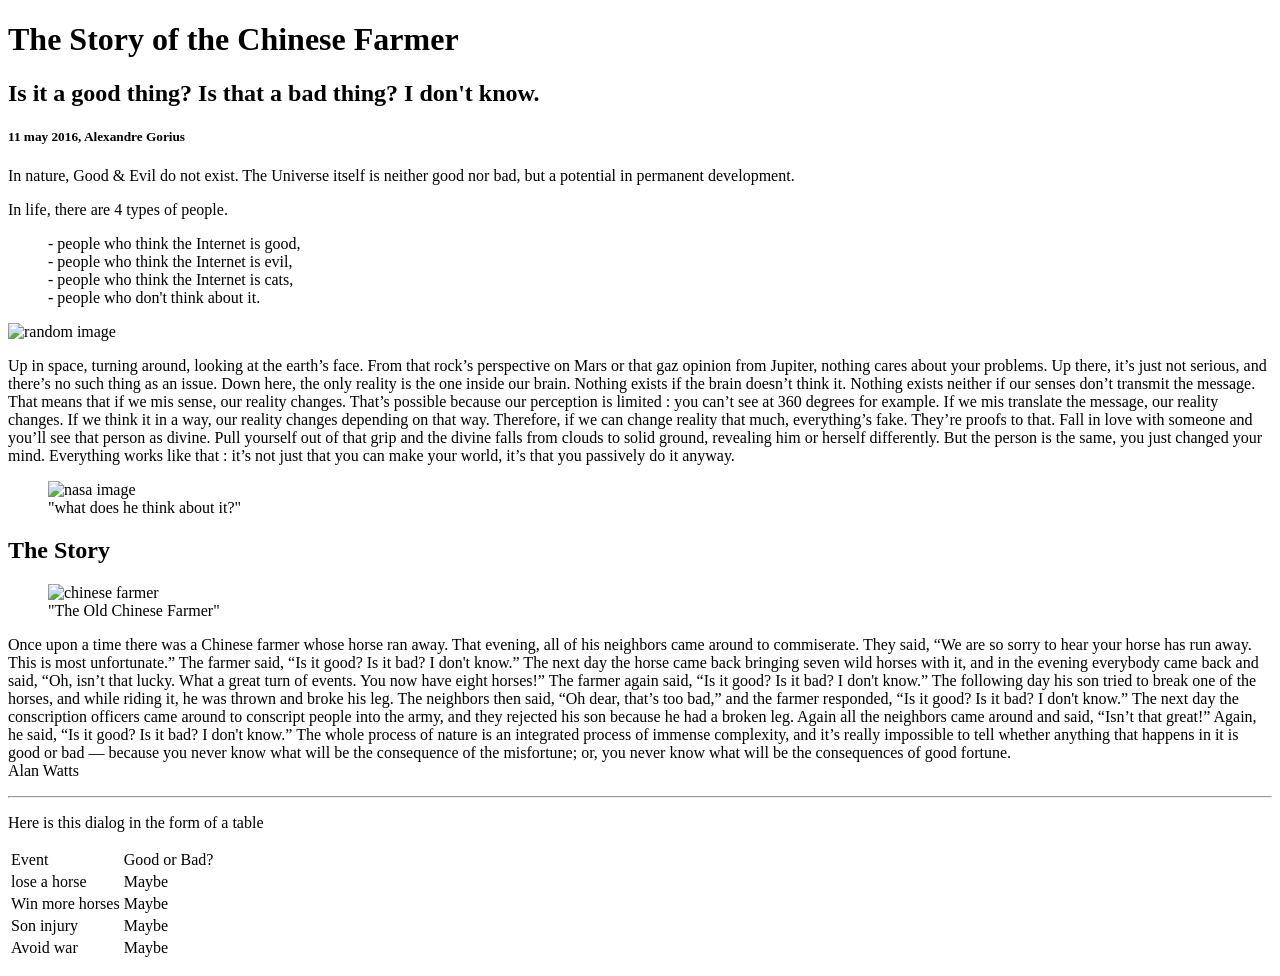
==== 3html.html @ 1a1240c6 "html file" ====
<!DOCTYPE html>
<html>
     <head>
        <meta charset="utf-8">
        <link rel="stylesheet" href="3css.css">
        
        <title>The Story of the Chinese Farmer</title>
     </head>
     <body>
        <header>
            <h1>The Story of the Chinese Farmer</h1>
            <h2>Is it a good thing? Is that a bad thing? I don't know.</h2>
            <h5>11 may 2016, Alexandre Gorius</h5>
        </header>
        <p>In nature, Good & Evil do not exist. The Universe itself is neither good nor bad, but a potential in permanent development.
        </p>
        <p>In life, there are 4 types of people.
            <ul style="list-style-type:none;">
                <li>- people who think the Internet is good,</li>
                <li>- people who think the Internet is evil,</li>
                <li>- people who think the Internet is cats,</li>
                <li>- people who don't think about it.</li>
            </ul>
            <img src="https://cdn-images-1.medium.com/max/1000/1*2PCmLZyzQaF2pyKYkSTFpA.jpeg" alt="random image" width="100%">
        <p>
            Up in space, turning around, looking at the earth’s face. From that rock’s perspective on Mars or that gaz opinion from Jupiter, nothing cares about your problems. Up there, it’s just not serious, and there’s no such thing as an issue.

            Down here, the only reality is the one inside our brain. Nothing exists if the brain doesn’t think it. Nothing exists neither if our senses don’t transmit the message. That means that if we mis sense, our reality changes. That’s possible because our perception is limited : you can’t see at 360 degrees for example. If we mis translate the message, our reality changes. If we think it in a way, our reality changes depending on that way. Therefore, if we can change reality that much, everything’s fake.

            They’re proofs to that. Fall in love with someone and you’ll see that person as divine. Pull yourself out of that grip and the divine falls from clouds to solid ground, revealing him or herself differently. But the person is the same, you just changed your mind. Everything works like that : it’s not just that you can make your world, it’s that you passively do it anyway.
        </p>
        <figure>
         <img src="http://static2.businessinsider.com/image/52fe8230eab8ea4275063b89/nasa-has-determined-where-the-mysterious-jelly-doughnut-rock-on-mars-came-from.jpg" alt="nasa image" width="100%">
         <figcaption>"what does he think about it?"</figcaption>
        </figure>
        <h2>The Story</h2>
        <figure>
            <img src="https://cdn-images-1.medium.com/max/800/1*IQqkmPXYZuJViY5p-ymk0A.jpeg" alt="chinese farmer" width="100%">
            <figcaption>"The Old Chinese Farmer"</figcaption>
        </figure>
        <p>
                Once upon a time there was a Chinese farmer whose horse ran away. That evening, all of his neighbors came around to commiserate. They said, “We are so sorry to hear your horse has run away. This is most unfortunate.” The farmer said, “Is it good? Is it bad? I don't know.” The next day the horse came back bringing seven wild horses with it, and in the evening everybody came back and said, “Oh, isn’t that lucky. What a great turn of events. You now have eight horses!” The farmer again said, “Is it good? Is it bad? I don't know.” 

                The following day his son tried to break one of the horses, and while riding it, he was thrown and broke his leg. The neighbors then said, “Oh dear, that’s too bad,” and the farmer responded, “Is it good? Is it bad? I don't know.” The next day the conscription officers came around to conscript people into the army, and they rejected his son because he had a broken leg. Again all the neighbors came around and said, “Isn’t that great!” Again, he said, “Is it good? Is it bad? I don't know.”
                
                The whole process of nature is an integrated process of immense complexity, and it’s really impossible to tell whether anything that happens in it is good or bad — because you never know what will be the consequence of the misfortune; or, you never know what will be the consequences of good fortune.
                
                <br> Alan Watts
        </p>
        <hr>
     <p>
            Here is this dialog in the form of a table
        <table>
            <tr>
                <td>Event</td>
                <td>Good or Bad?</td>
            </tr>
            <tr>
                <td>lose a horse</td>
                <td>Maybe</td>
            </tr>
            <tr>
                <td>Win more horses</td>
                <td>Maybe</td>
            </tr>
            <td>Son injury</td>
            <td>Maybe</td>
            <tr>
                <td> Avoid war</td>
                <td>Maybe</td>
            </tr>
        </table>
    </p>
     </body>
</html>
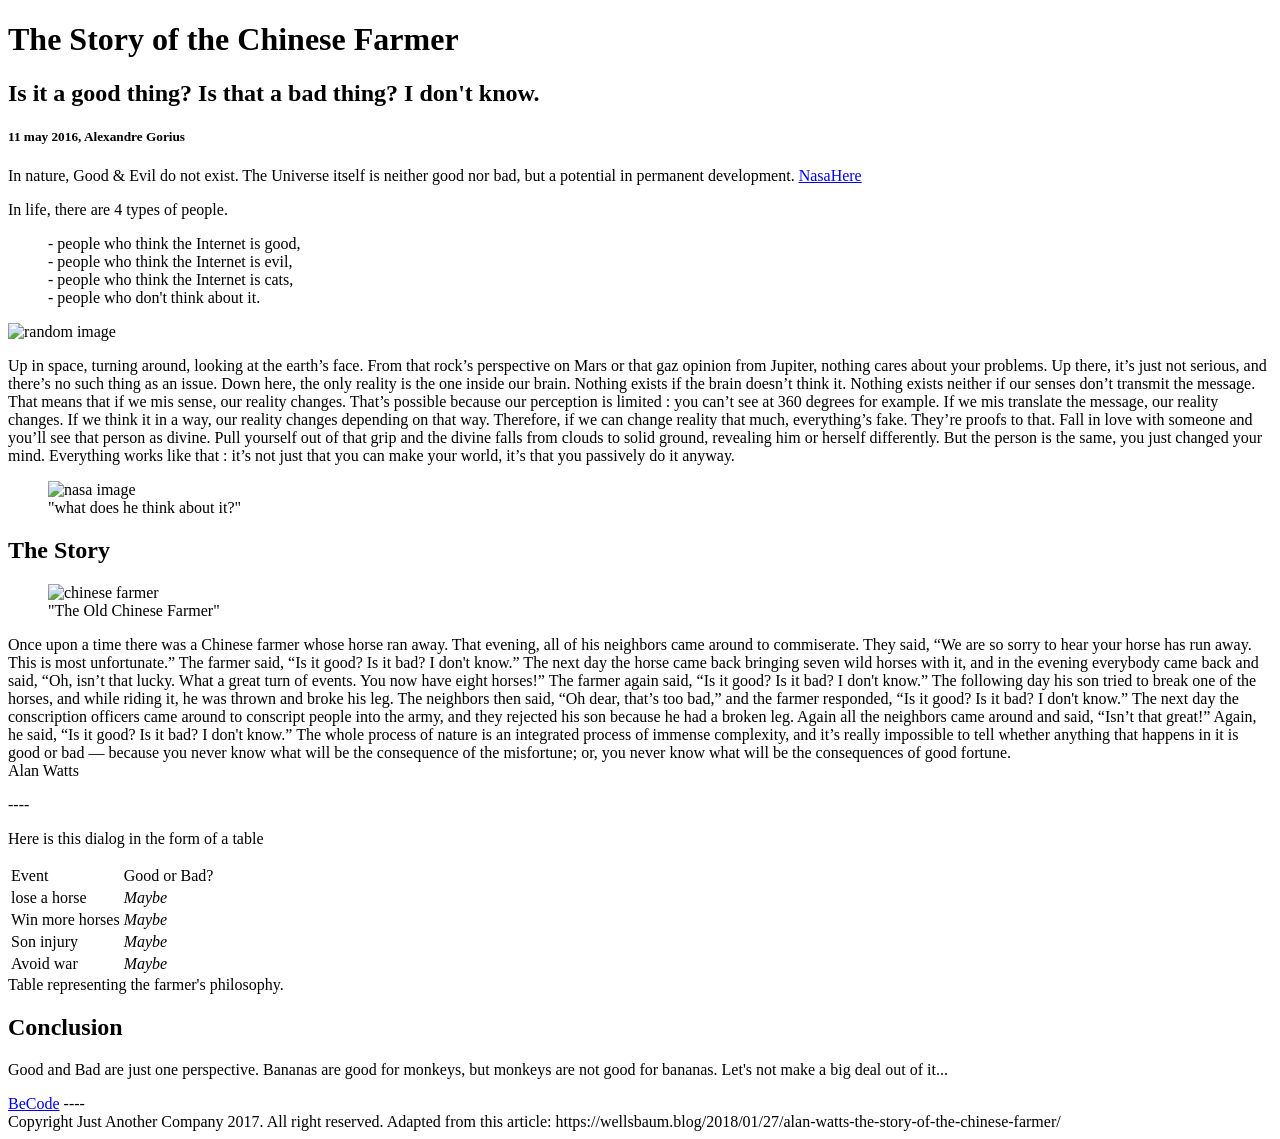
==== commit 77b80e27: "exercicessurhtml" ====
--- a/3html.html
+++ b/3html.html
@@ -13,6 +13,7 @@
             <h5>11 may 2016, Alexandre Gorius</h5>
         </header>
         <p>In nature, Good & Evil do not exist. The Universe itself is neither good nor bad, but a potential in permanent development.
+            <a href="https://www.nasa.gov/multimedia/imagegallery/iotd.html" target="_blank">NasaHere</a>
         </p>
         <p>In life, there are 4 types of people.
             <ul style="list-style-type:none;">
@@ -38,7 +39,7 @@
             <img src="https://cdn-images-1.medium.com/max/800/1*IQqkmPXYZuJViY5p-ymk0A.jpeg" alt="chinese farmer" width="100%">
             <figcaption>"The Old Chinese Farmer"</figcaption>
         </figure>
-        <p>
+        <p class="bad">
                 Once upon a time there was a Chinese farmer whose horse ran away. That evening, all of his neighbors came around to commiserate. They said, “We are so sorry to hear your horse has run away. This is most unfortunate.” The farmer said, “Is it good? Is it bad? I don't know.” The next day the horse came back bringing seven wild horses with it, and in the evening everybody came back and said, “Oh, isn’t that lucky. What a great turn of events. You now have eight horses!” The farmer again said, “Is it good? Is it bad? I don't know.” 
 
                 The following day his son tried to break one of the horses, and while riding it, he was thrown and broke his leg. The neighbors then said, “Oh dear, that’s too bad,” and the farmer responded, “Is it good? Is it bad? I don't know.” The next day the conscription officers came around to conscript people into the army, and they rejected his son because he had a broken leg. Again all the neighbors came around and said, “Isn’t that great!” Again, he said, “Is it good? Is it bad? I don't know.”
@@ -47,7 +48,7 @@
                 
                 <br> Alan Watts
         </p>
-        <hr>
+        ----
      <p>
             Here is this dialog in the form of a table
         <table>
@@ -57,19 +58,29 @@
             </tr>
             <tr>
                 <td>lose a horse</td>
-                <td>Maybe</td>
+                <td><em>Maybe</em></td>
             </tr>
             <tr>
                 <td>Win more horses</td>
-                <td>Maybe</td>
+                <td><em>Maybe</em></td>
             </tr>
             <td>Son injury</td>
-            <td>Maybe</td>
+            <td><em>Maybe</em></td>
             <tr>
                 <td> Avoid war</td>
-                <td>Maybe</td>
+                <td><em>Maybe</em></td>
             </tr>
         </table>
+        Table representing the farmer's philosophy.
     </p>
+    <h2>Conclusion</h2>
+    <p class="good">
+        Good and Bad are just one perspective. Bananas are good for monkeys, but monkeys are not good for bananas. Let's not make a big deal out of it...
+    </p>
+    <a href="https://www.becode.org/" target="_blank">BeCode</a>
+    ----
+    <footer>
+    Copyright Just Another Company 2017. All right reserved. Adapted from this article: https://wellsbaum.blog/2018/01/27/alan-watts-the-story-of-the-chinese-farmer/
+    </footer>
      </body>
 </html>
--- a/3css.css
+++ b/3css.css
@@ -0,0 +1,2 @@
+body { 
+}
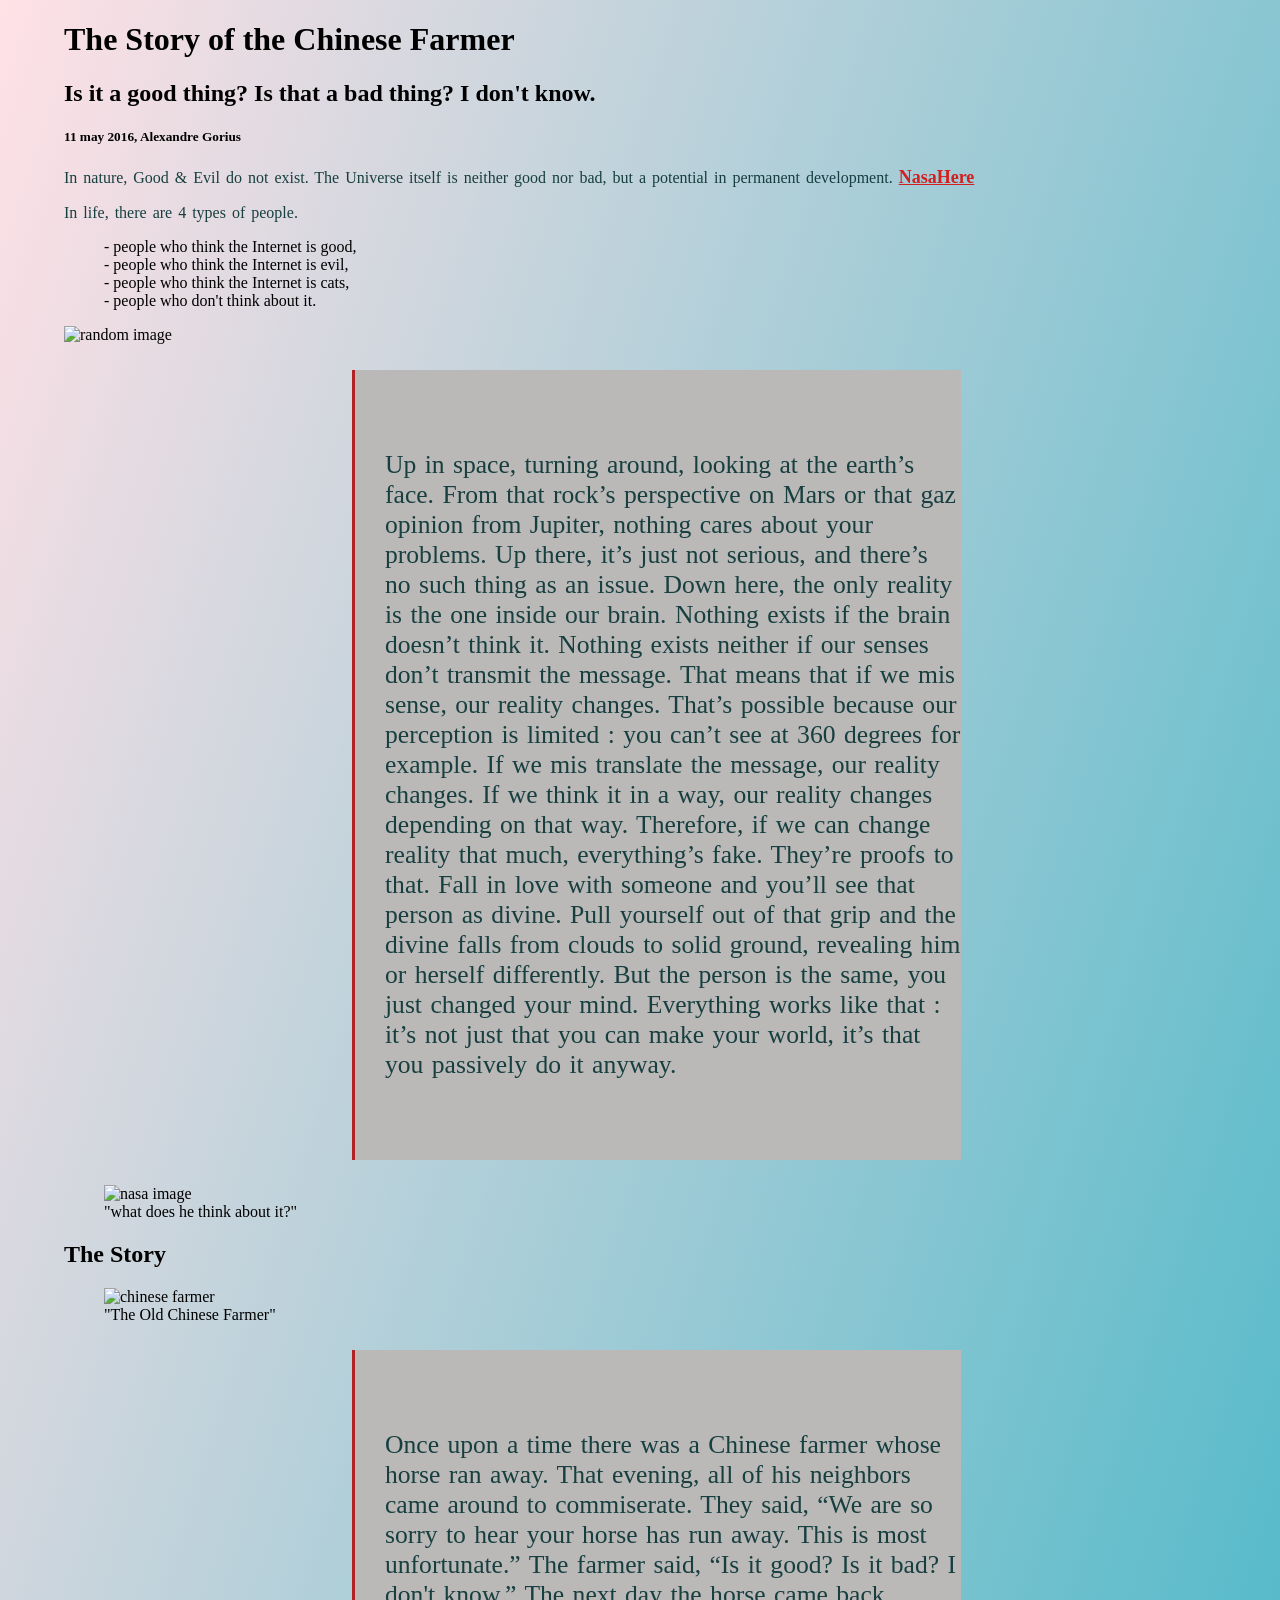
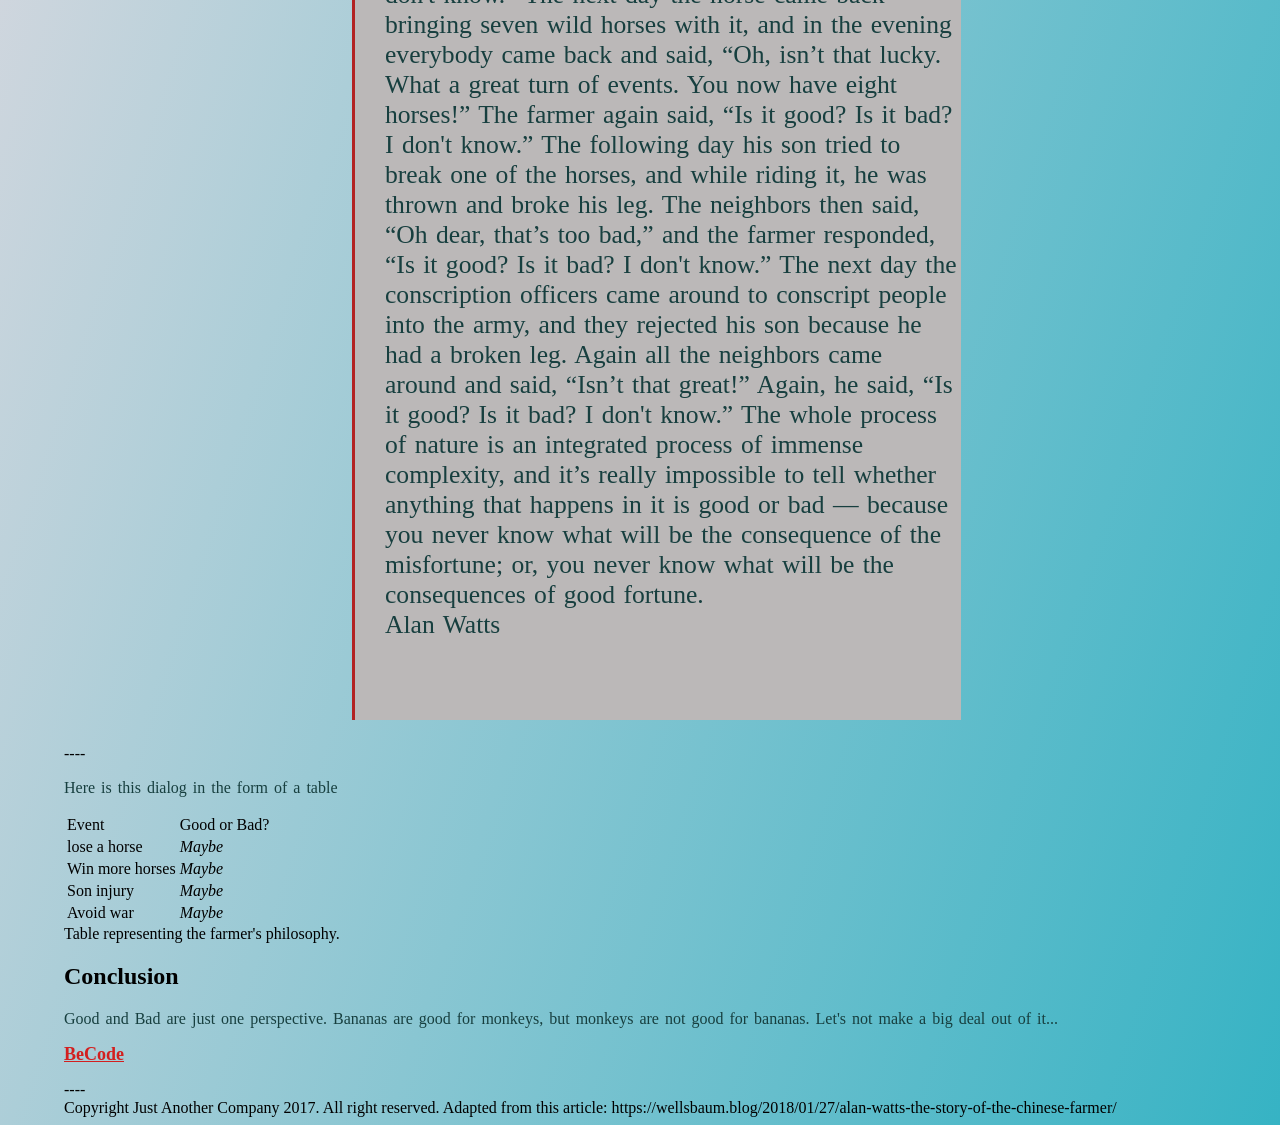
==== commit 196ee450: "html now" ====
--- a/3html.html
+++ b/3html.html
@@ -6,14 +6,14 @@
         
         <title>The Story of the Chinese Farmer</title>
      </head>
-     <body>
+     <body> 
         <header>
             <h1>The Story of the Chinese Farmer</h1>
             <h2>Is it a good thing? Is that a bad thing? I don't know.</h2>
             <h5>11 may 2016, Alexandre Gorius</h5>
         </header>
         <p>In nature, Good & Evil do not exist. The Universe itself is neither good nor bad, but a potential in permanent development.
-            <a href="https://www.nasa.gov/multimedia/imagegallery/iotd.html" target="_blank">NasaHere</a>
+            <a href="https://www.nasa.gov/multimedia/imagegallery/iotd.html" target="_blank" title="Here we have some gold">NasaHere</a>
         </p>
         <p>In life, there are 4 types of people.
             <ul style="list-style-type:none;">
@@ -23,7 +23,7 @@
                 <li>- people who don't think about it.</li>
             </ul>
             <img src="https://cdn-images-1.medium.com/max/1000/1*2PCmLZyzQaF2pyKYkSTFpA.jpeg" alt="random image" width="100%">
-        <p>
+        <p class="wise">
             Up in space, turning around, looking at the earth’s face. From that rock’s perspective on Mars or that gaz opinion from Jupiter, nothing cares about your problems. Up there, it’s just not serious, and there’s no such thing as an issue.
 
             Down here, the only reality is the one inside our brain. Nothing exists if the brain doesn’t think it. Nothing exists neither if our senses don’t transmit the message. That means that if we mis sense, our reality changes. That’s possible because our perception is limited : you can’t see at 360 degrees for example. If we mis translate the message, our reality changes. If we think it in a way, our reality changes depending on that way. Therefore, if we can change reality that much, everything’s fake.
@@ -77,7 +77,9 @@
     <p class="good">
         Good and Bad are just one perspective. Bananas are good for monkeys, but monkeys are not good for bananas. Let's not make a big deal out of it...
     </p>
-    <a href="https://www.becode.org/" target="_blank">BeCode</a>
+    <p><a href="https://www.becode.org/" target="_blank" title="Here is the Holy Grail">BeCode</a>
+    </p>
+
     ----
     <footer>
     Copyright Just Another Company 2017. All right reserved. Adapted from this article: https://wellsbaum.blog/2018/01/27/alan-watts-the-story-of-the-chinese-farmer/
--- a/3css.css
+++ b/3css.css
@@ -1,2 +1,17 @@
-body { 
-}+
+p { font-family: serif; word-spacing: 2px; color: rgb(23, 63, 63)}
+a { font-weight: bold; font-size: large; color: rgb(211, 31, 31) }
+a:hover {color: lightcoral}
+a:visited {color: midnightblue}
+body {width: 90%; margin-left: auto; margin-right: auto;
+   background-color: #FFE1E6; 
+background: linear-gradient(108deg, rgb(255, 225, 230), rgb(54, 179, 196));
+}   
+.bad { width: 50%; margin-left: 25%; margin-right: 25%;
+ font-size: 160%; background-color: rgb(187, 184, 184); 
+ border-left: 3px solid firebrick; padding-left: 30px;
+  padding-top: 80px; padding-bottom: 80px;}
+.wise { width: 50%; margin-left: 25%; margin-right: 25%;
+ font-size: 160%; background-color: rgb(187, 184, 184); 
+ border-left: 3px solid firebrick; padding-left: 30px;
+  padding-top: 80px; padding-bottom: 80px;}
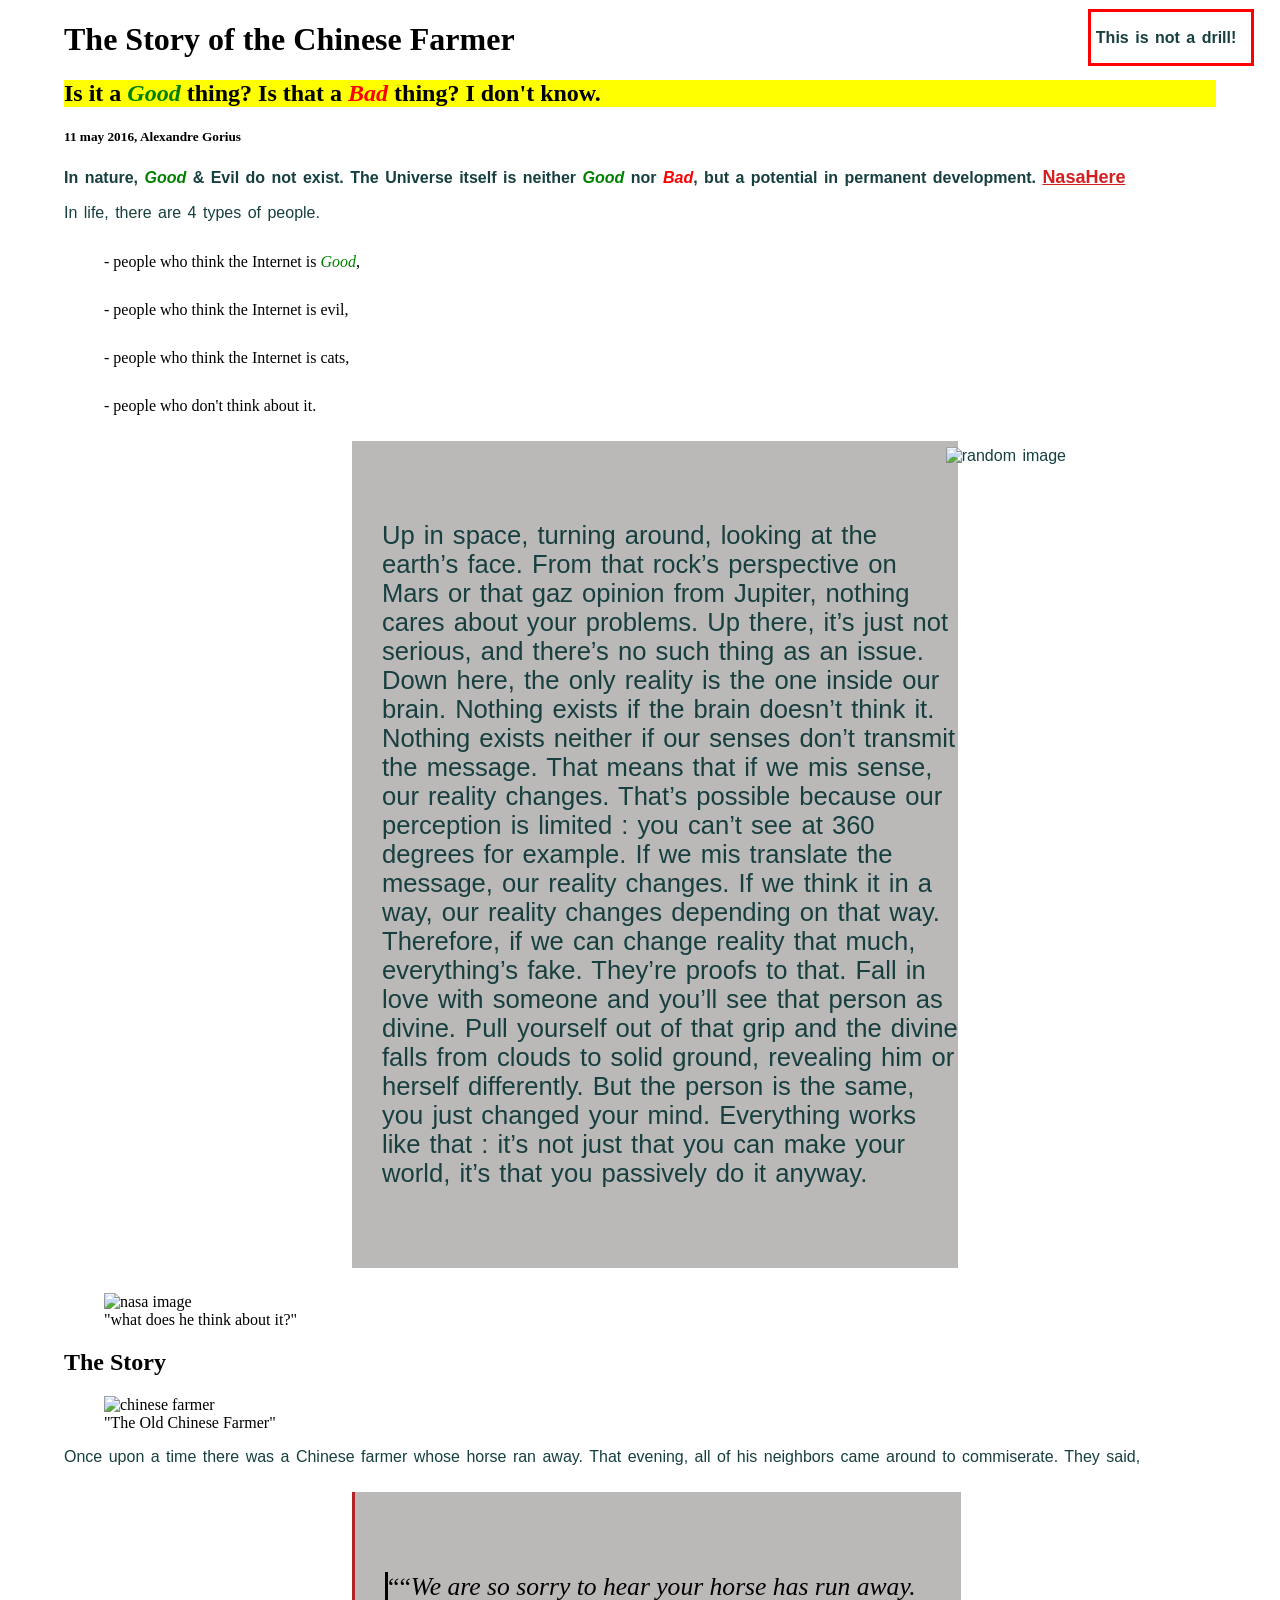
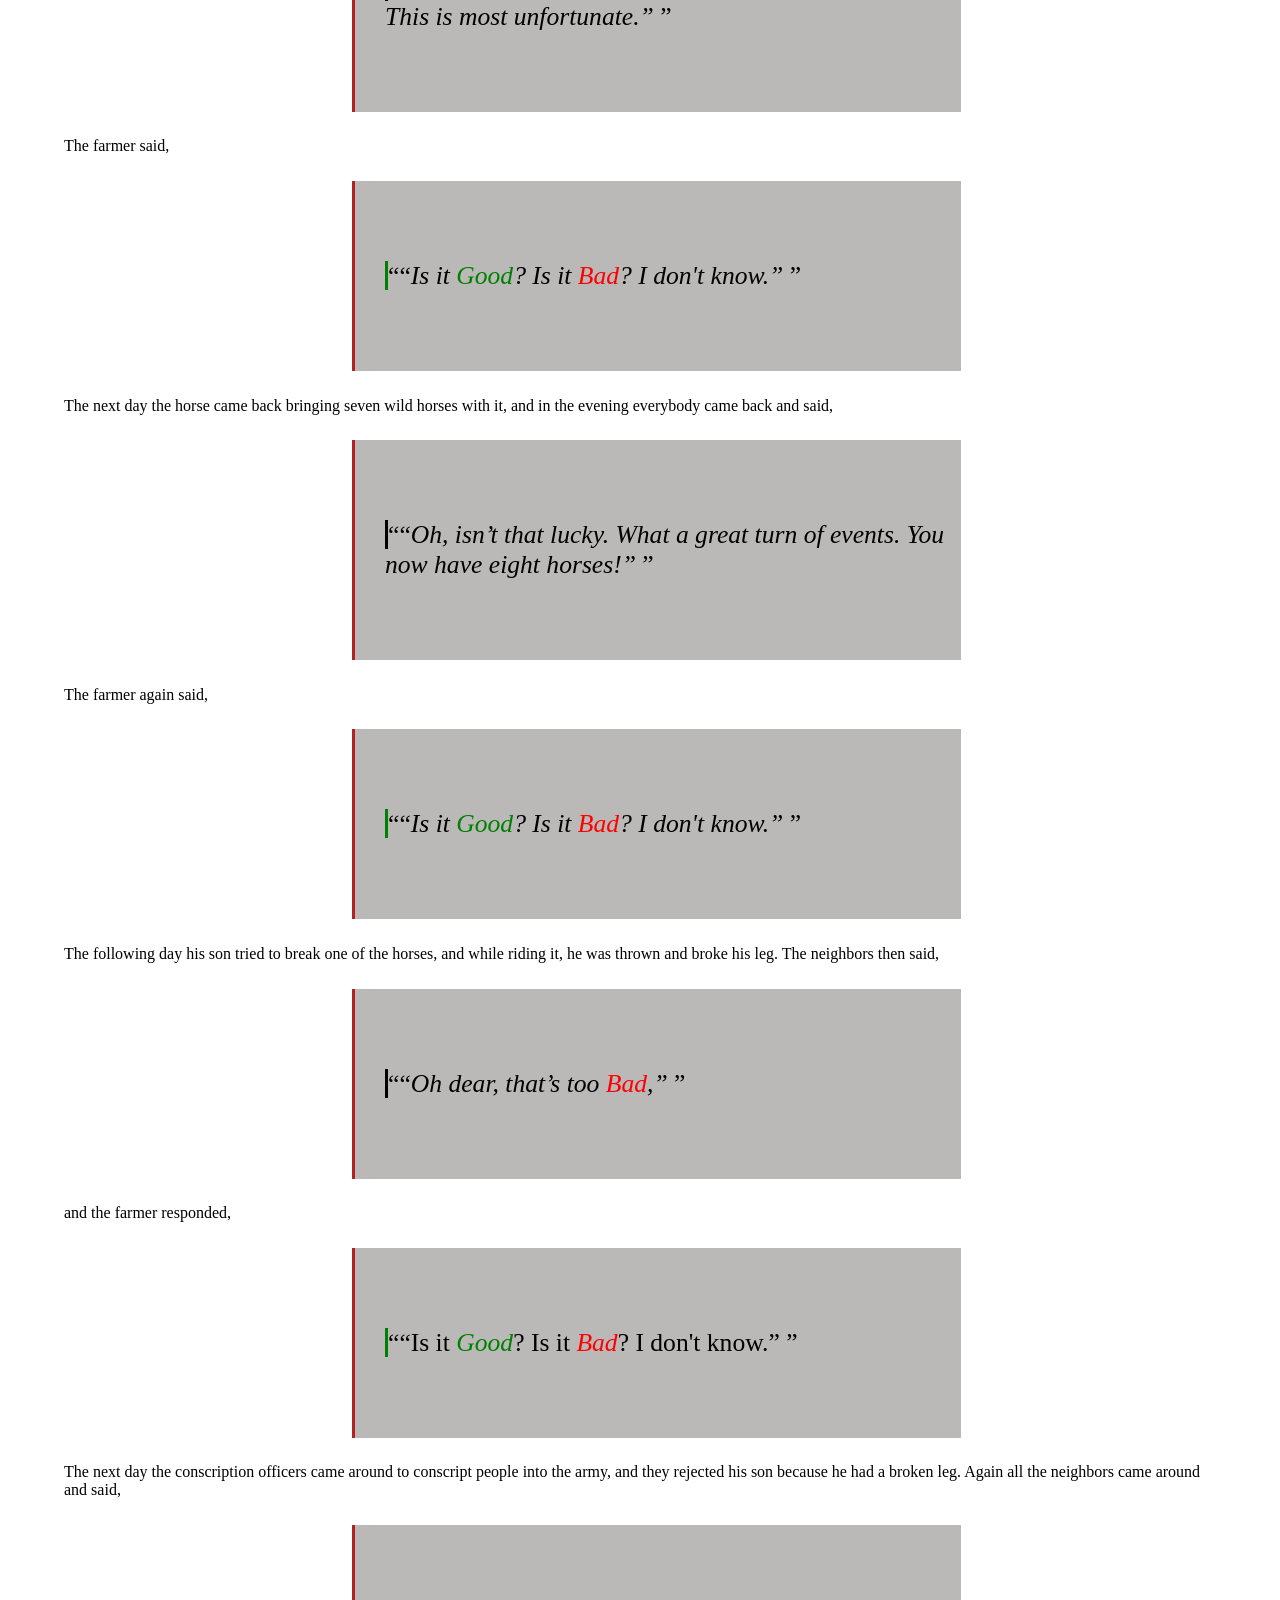
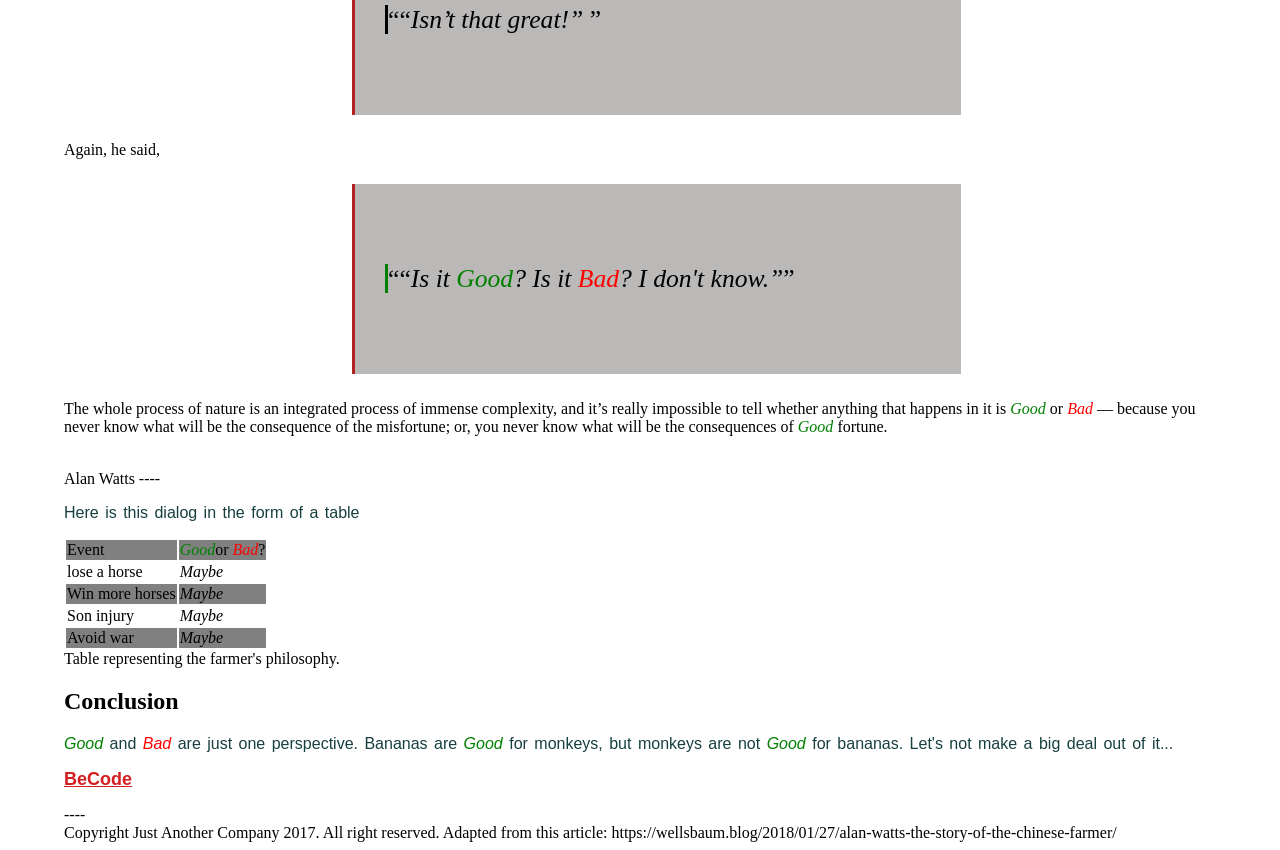
==== commit 3f0be0b0: "latest html" ====
--- a/3html.html
+++ b/3html.html
@@ -1,88 +1,119 @@
 <!DOCTYPE html>
-<html>
+<html lang="en">
      <head>
         <meta charset="utf-8">
         <link rel="stylesheet" href="3css.css">
-        
         <title>The Story of the Chinese Farmer</title>
      </head>
      <body> 
         <header>
             <h1>The Story of the Chinese Farmer</h1>
-            <h2>Is it a good thing? Is that a bad thing? I don't know.</h2>
-            <h5>11 may 2016, Alexandre Gorius</h5>
+             <h2>Is it a <em class="good">Good</em> thing? Is that a <em class="bad">Bad</em> thing? I don't know.</h2>
+                <h5>11 may 2016, Alexandre Gorius</h5>
         </header>
-        <p>In nature, Good & Evil do not exist. The Universe itself is neither good nor bad, but a potential in permanent development.
-            <a href="https://www.nasa.gov/multimedia/imagegallery/iotd.html" target="_blank" title="Here we have some gold">NasaHere</a>
+        <aside class="notif">
+            <p>This is not a drill!</p>
+        </aside>
+        <p><b>In nature, <em class="good">Good</em> & Evil do not exist. The Universe itself is neither <em class="good">Good</em> nor <em class="bad">Bad</em>, but a potential in permanent development.
+            <a href="https://www.nasa.gov/multimedia/imagegallery/iotd.html" target="_blank" title="Here we have some gold">NasaHere</a></b>
         </p>
         <p>In life, there are 4 types of people.
             <ul style="list-style-type:none;">
-                <li>- people who think the Internet is good,</li>
-                <li>- people who think the Internet is evil,</li>
-                <li>- people who think the Internet is cats,</li>
+                <li class="yeah">- people who think the Internet is <em class="good">Good</em>,</li>
+                <li class="nope">- people who think the Internet is evil,</li>
+                <li class="cats">- people who think the Internet is cats,</li>
                 <li>- people who don't think about it.</li>
             </ul>
-            <img src="https://cdn-images-1.medium.com/max/1000/1*2PCmLZyzQaF2pyKYkSTFpA.jpeg" alt="random image" width="100%">
-        <p class="wise">
+        <p class="image">
+            <img src="https://cdn-images-1.medium.com/max/1000/1*2PCmLZyzQaF2pyKYkSTFpA.jpeg" alt="random image" width="25%" >
+        </p>
+        <p class="wise">   
             Up in space, turning around, looking at the earth’s face. From that rock’s perspective on Mars or that gaz opinion from Jupiter, nothing cares about your problems. Up there, it’s just not serious, and there’s no such thing as an issue.
 
             Down here, the only reality is the one inside our brain. Nothing exists if the brain doesn’t think it. Nothing exists neither if our senses don’t transmit the message. That means that if we mis sense, our reality changes. That’s possible because our perception is limited : you can’t see at 360 degrees for example. If we mis translate the message, our reality changes. If we think it in a way, our reality changes depending on that way. Therefore, if we can change reality that much, everything’s fake.
 
             They’re proofs to that. Fall in love with someone and you’ll see that person as divine. Pull yourself out of that grip and the divine falls from clouds to solid ground, revealing him or herself differently. But the person is the same, you just changed your mind. Everything works like that : it’s not just that you can make your world, it’s that you passively do it anyway.
         </p>
+        <p class="image">
         <figure>
-         <img src="http://static2.businessinsider.com/image/52fe8230eab8ea4275063b89/nasa-has-determined-where-the-mysterious-jelly-doughnut-rock-on-mars-came-from.jpg" alt="nasa image" width="100%">
-         <figcaption>"what does he think about it?"</figcaption>
+            <img src="http://static2.businessinsider.com/image/52fe8230eab8ea4275063b89/nasa-has-determined-where-the-mysterious-jelly-doughnut-rock-on-mars-came-from.jpg" alt="nasa image" width="25%">
+             <figcaption>"what does he think about it?"</figcaption>
         </figure>
+        </p>
         <h2>The Story</h2>
+        <p class="image">
         <figure>
-            <img src="https://cdn-images-1.medium.com/max/800/1*IQqkmPXYZuJViY5p-ymk0A.jpeg" alt="chinese farmer" width="100%">
-            <figcaption>"The Old Chinese Farmer"</figcaption>
+            <img src="https://cdn-images-1.medium.com/max/800/1*IQqkmPXYZuJViY5p-ymk0A.jpeg" alt="chinese farmer" width="25%">
+              <figcaption>"The Old Chinese Farmer"</figcaption>
         </figure>
-        <p class="bad">
-                Once upon a time there was a Chinese farmer whose horse ran away. That evening, all of his neighbors came around to commiserate. They said, “We are so sorry to hear your horse has run away. This is most unfortunate.” The farmer said, “Is it good? Is it bad? I don't know.” The next day the horse came back bringing seven wild horses with it, and in the evening everybody came back and said, “Oh, isn’t that lucky. What a great turn of events. You now have eight horses!” The farmer again said, “Is it good? Is it bad? I don't know.” 
+        </p>
+        <p>
+                Once upon a time there was a Chinese farmer whose horse ran away. That evening, all of his neighbors came around to commiserate. They said, 
+                  <blockquote>
+                    <q class="vill">“<i>We are so sorry to hear your horse has run away. This is most unfortunate.” </i> </q></blockquote>
+                The farmer said, 
+                  <blockquote>
+                    <q class="farmer">“<i>Is it <em class="good">Good</em>? Is it <em class="bad">Bad</em>? I don't know.”</i> </q></blockquote>
+                The next day the horse came back bringing seven wild horses with it, and in the evening everybody came back and said, 
+                  <blockquote>
+                    <q class="vill">“<i>Oh, isn’t that lucky. What a great turn of events. You now have eight horses!” </i></q></blockquote>
+                The farmer again said, 
+                  <blockquote>
+                    <q class="farmer">“<i>Is it <em class="good">Good</em>? Is it <em class="bad">Bad</em>? I don't know.” </i></q></blockquote>
 
-                The following day his son tried to break one of the horses, and while riding it, he was thrown and broke his leg. The neighbors then said, “Oh dear, that’s too bad,” and the farmer responded, “Is it good? Is it bad? I don't know.” The next day the conscription officers came around to conscript people into the army, and they rejected his son because he had a broken leg. Again all the neighbors came around and said, “Isn’t that great!” Again, he said, “Is it good? Is it bad? I don't know.”
+                The following day his son tried to break one of the horses, and while riding it, he was thrown and broke his leg. The neighbors then said, 
+                  <blockquote>
+                    <q class="vill">“<i>Oh dear, that’s too <em class="bad">Bad</em>,”</i> </q></blockquote>
+                and the farmer responded, 
+                  <blockquote>
+                    <q class="farmer">“Is it <em class="good">Good</em>? Is it <em class="bad">Bad</em>? I don't know.” </i> </q></blockquote>
+                The next day the conscription officers came around to conscript people into the army, and they rejected his son because he had a broken leg. Again all the neighbors came around and said, 
+                  <blockquote>
+                    <q class="vill">“<i>Isn’t that great!” </i> </q></blockquote>
+                Again, he said, 
+                  <blockquote>
+                    <q class="farmer">“<i>Is it <em class="good">Good</em>? Is it <em class="bad">Bad</em>? I don't know.”</i></q></blockquote>
                 
-                The whole process of nature is an integrated process of immense complexity, and it’s really impossible to tell whether anything that happens in it is good or bad — because you never know what will be the consequence of the misfortune; or, you never know what will be the consequences of good fortune.
-                
+                The whole process of nature is an integrated process of immense complexity, and it’s really impossible to tell whether anything that happens in it is <em class="good">Good</em> or <em class="bad">Bad</em> — because you never know what will be the consequence of the misfortune; or, you never know what will be the consequences of <em class="good">Good</em> fortune.
+        </p>      
                 <br> Alan Watts
-        </p>
         ----
-     <p>
+        <p>
             Here is this dialog in the form of a table
         <table>
-            <tr>
+            <tr class="row1">
                 <td>Event</td>
-                <td>Good or Bad?</td>
+                <td><em class="good">Good</em>or <em class="bad">Bad</em>?</td>
             </tr>
-            <tr>
+            <tr class="row2">
                 <td>lose a horse</td>
                 <td><em>Maybe</em></td>
             </tr>
-            <tr>
+            <tr class="row1">
                 <td>Win more horses</td>
                 <td><em>Maybe</em></td>
             </tr>
-            <td>Son injury</td>
-            <td><em>Maybe</em></td>
-            <tr>
+            <tr class="row2">
+                <td>Son injury</td>
+                <td><em>Maybe</em></td>
+            </tr>
+            <tr class="row1">
                 <td> Avoid war</td>
                 <td><em>Maybe</em></td>
             </tr>
         </table>
         Table representing the farmer's philosophy.
-    </p>
-    <h2>Conclusion</h2>
-    <p class="good">
-        Good and Bad are just one perspective. Bananas are good for monkeys, but monkeys are not good for bananas. Let's not make a big deal out of it...
-    </p>
-    <p><a href="https://www.becode.org/" target="_blank" title="Here is the Holy Grail">BeCode</a>
-    </p>
+        </p>
+            <h2>Conclusion</h2>
+        <p>
+            <em class="good">Good</em> and <em class="bad">Bad</em> are just one perspective. Bananas are <em class="good">Good</em> for monkeys, but monkeys are not <em class="good">Good</em> for bananas. Let's not make a big deal out of it...
+        </p>
+        <p><a href="https://www.becode.org/" target="_blank" title="Here is the Holy Grail">BeCode</a>
+        </p>
 
     ----
-    <footer>
-    Copyright Just Another Company 2017. All right reserved. Adapted from this article: https://wellsbaum.blog/2018/01/27/alan-watts-the-story-of-the-chinese-farmer/
-    </footer>
+       <footer>
+       Copyright Just Another Company 2017. All right reserved. Adapted from this article: https://wellsbaum.blog/2018/01/27/alan-watts-the-story-of-the-chinese-farmer/
+       </footer>
      </body>
 </html>
--- a/3css.css
+++ b/3css.css
@@ -1,17 +1,72 @@
 
-p { font-family: serif; word-spacing: 2px; color: rgb(23, 63, 63)}
-a { font-weight: bold; font-size: large; color: rgb(211, 31, 31) }
-a:hover {color: lightcoral}
-a:visited {color: midnightblue}
-body {width: 90%; margin-left: auto; margin-right: auto;
-   background-color: #FFE1E6; 
-background: linear-gradient(108deg, rgb(255, 225, 230), rgb(54, 179, 196));
-}   
-.bad { width: 50%; margin-left: 25%; margin-right: 25%;
- font-size: 160%; background-color: rgb(187, 184, 184); 
- border-left: 3px solid firebrick; padding-left: 30px;
-  padding-top: 80px; padding-bottom: 80px;}
-.wise { width: 50%; margin-left: 25%; margin-right: 25%;
- font-size: 160%; background-color: rgb(187, 184, 184); 
- border-left: 3px solid firebrick; padding-left: 30px;
-  padding-top: 80px; padding-bottom: 80px;}+p { font-family: 'Open Sans', sans-serif; 
+    word-spacing: 2px;
+	color: rgb(23, 63, 63)}
+a { font-weight: bold; 
+	font-size: large; 
+	color: rgb(211, 31, 31) ;}
+a:hover {color: lightcoral;}
+a:visited {color: midnightblue;}	
+body {width: 90%; 
+	  margin-left: auto; 
+	  margin-right: auto;
+	  font-family: 'Open Sans'
+      background-color: #FFE1E6; 
+      background: linear-gradient(108deg, rgb(255, 225, 230), rgb(54, 179, 196));
+      background-image: url(/home/hyfbe18/Documents/3htmlcss/progressive-enhancement/images/pink_rice.png);
+      background-repeat: no-repeat;
+      background-position: bottom-right; 
+      background-size: cover;} 
+header h2 {background-color: #FFFF00 ;}
+blockquote {width: 50%; 
+	        margin-left: 25%; 
+	        margin-right: 25%;
+            font-size: 160%; 
+            background-color: rgb(187, 184, 184); 
+            padding-left: 30px;
+            padding-top: 80px; 
+            padding-bottom: 80px;
+            border-left: 3px solid firebrick;}
+.vill{border-left: 3px solid black;}
+.farmer{border-left: 3px solid green;}
+.wise { width: 50%; 
+	    margin-left: 25%; 
+	    margin-right: 25%;
+        font-size: 160%; 
+        background-color: rgb(187, 184, 184); 
+        padding-left: 30px;
+        padding-top: 80px; 
+        padding-bottom: 80px;}
+.bad {color: red;}
+.good {color: green;}
+.row1{background-color: grey;}
+.row2{background-color: white;}
+.yeah{padding-bottom:15px; 
+	 padding-right: 15px;
+	 padding-top: 15px; 
+	 background-image: url(/home/hyfbe18/Documents/3htmlcss/progressive-enhancement/images/yeah.png); 	
+	 background-position: 350px;
+	 background-repeat: no-repeat;}
+.nope{padding-bottom:15px; 
+	 padding-right: 15px;
+	 padding-top: 15px; 
+	 background-image: url(/home/hyfbe18/Documents/3htmlcss/progressive-enhancement/images/nope.png); 	
+	 background-position: 350px;
+	 background-repeat: no-repeat;}
+.cats{padding-bottom:30px; 
+	 padding-right: 15px;
+	 padding-top: 15px; 
+	 background-image: url(/home/hyfbe18/Documents/3htmlcss/progressive-enhancement/images/cats.png); 	
+	 background-position: 350px;
+	 background-repeat: no-repeat;}
+.image{float: right; 
+	 margin-right: 150px;}  
+.notif{background:white;
+	 position: fixed;
+	 left: 85%; 
+	 top: 1%;
+     padding:.5px 5px;
+     border:3px solid red;
+     width:150px;
+     font-weight:bold;
+     color: black;}   
